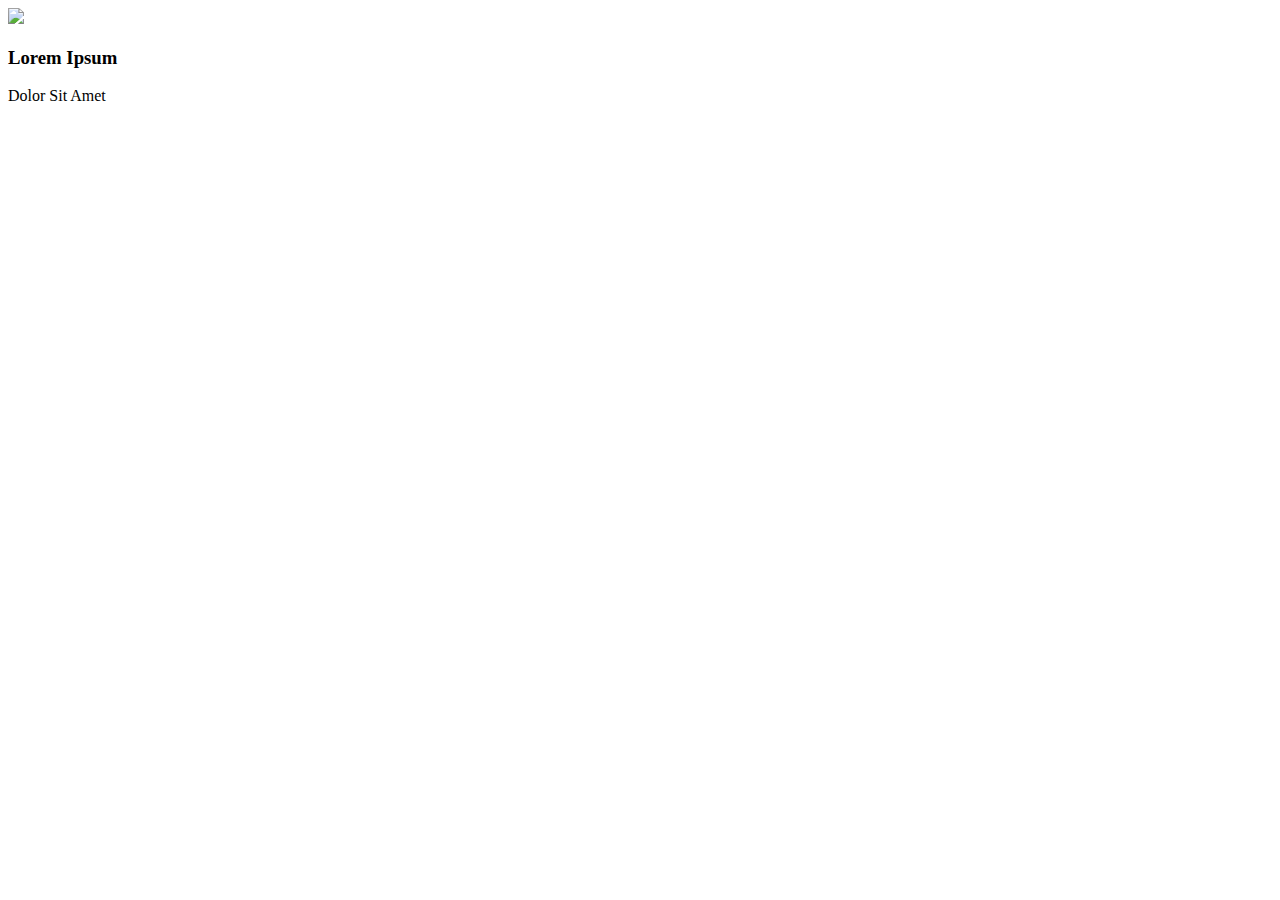
==== img/index.html @ 643bf0fa "2/13" ====
<!DOCTYPE html>
<!--[if lt IE 7]>      <html class="no-js lt-ie9 lt-ie8 lt-ie7"> <![endif]-->
<!--[if IE 7]>         <html class="no-js lt-ie9 lt-ie8"> <![endif]-->
<!--[if IE 8]>         <html class="no-js lt-ie9"> <![endif]-->
<!--[if gt IE 8]>      <html class="no-js"> <!--<![endif]-->
<html>
    <head>
        <meta charset="utf-8">
        <meta http-equiv="X-UA-Compatible" content="IE=edge">
        <title></title>
        <meta name="description" content="">
        <meta name="viewport" content="width=device-width, initial-scale=1">
        <link rel="stylesheet" href="style.css">
    </head>
    <body>
        <img src="img/landscape.jpg" />
        <h3>Lorem Ipsum</h3>
        <p>Dolor Sit Amet</p>
        
        <!--[if lt IE 7]>
            <p class="browsehappy">You are using an <strong>outdated</strong> browser. Please <a href="#">upgrade your browser</a> to improve your experience.</p>
        <![endif]-->
        
        <script src="" async defer></script>
    </body>
</html>
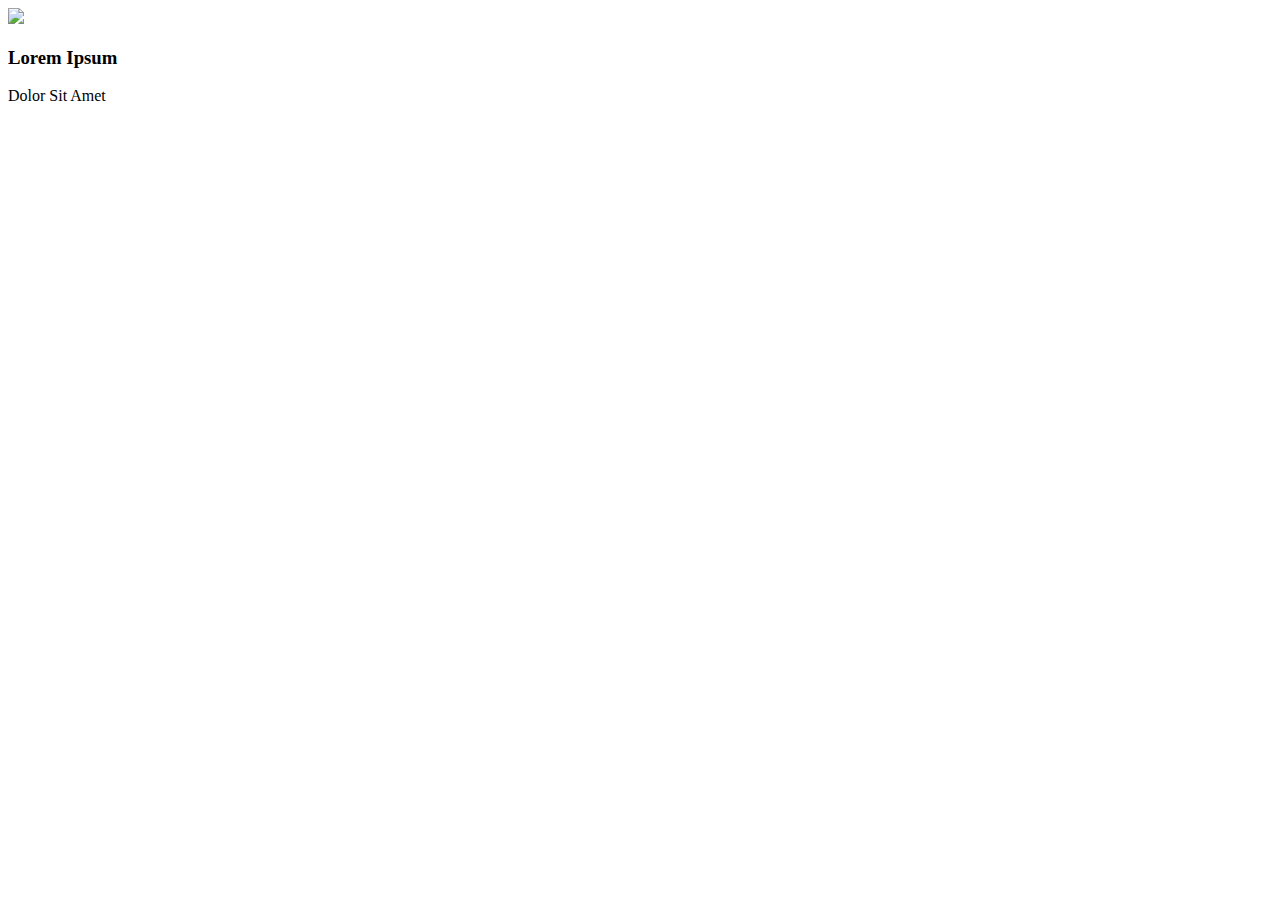
==== commit f2ef2a9b: "Update index.html" ====
--- a/img/index.html
+++ b/img/index.html
@@ -1,26 +1,15 @@
 <!DOCTYPE html>
-<!--[if lt IE 7]>      <html class="no-js lt-ie9 lt-ie8 lt-ie7"> <![endif]-->
-<!--[if IE 7]>         <html class="no-js lt-ie9 lt-ie8"> <![endif]-->
-<!--[if IE 8]>         <html class="no-js lt-ie9"> <![endif]-->
-<!--[if gt IE 8]>      <html class="no-js"> <!--<![endif]-->
-<html>
+<html lang="en">
     <head>
         <meta charset="utf-8">
-        <meta http-equiv="X-UA-Compatible" content="IE=edge">
-        <title></title>
-        <meta name="description" content="">
+        <title>Feb-13</title>
         <meta name="viewport" content="width=device-width, initial-scale=1">
-        <link rel="stylesheet" href="style.css">
+        <link rel="stylesheet" href="style.css"/>
     </head>
     <body>
-        <img src="img/landscape.jpg" />
+        <img src="img/landscape.jpeg" />
         <h3>Lorem Ipsum</h3>
-        <p>Dolor Sit Amet</p>
-        
-        <!--[if lt IE 7]>
-            <p class="browsehappy">You are using an <strong>outdated</strong> browser. Please <a href="#">upgrade your browser</a> to improve your experience.</p>
-        <![endif]-->
-        
+        <p>Dolor Sit Amet</p>     
         <script src="" async defer></script>
     </body>
 </html>